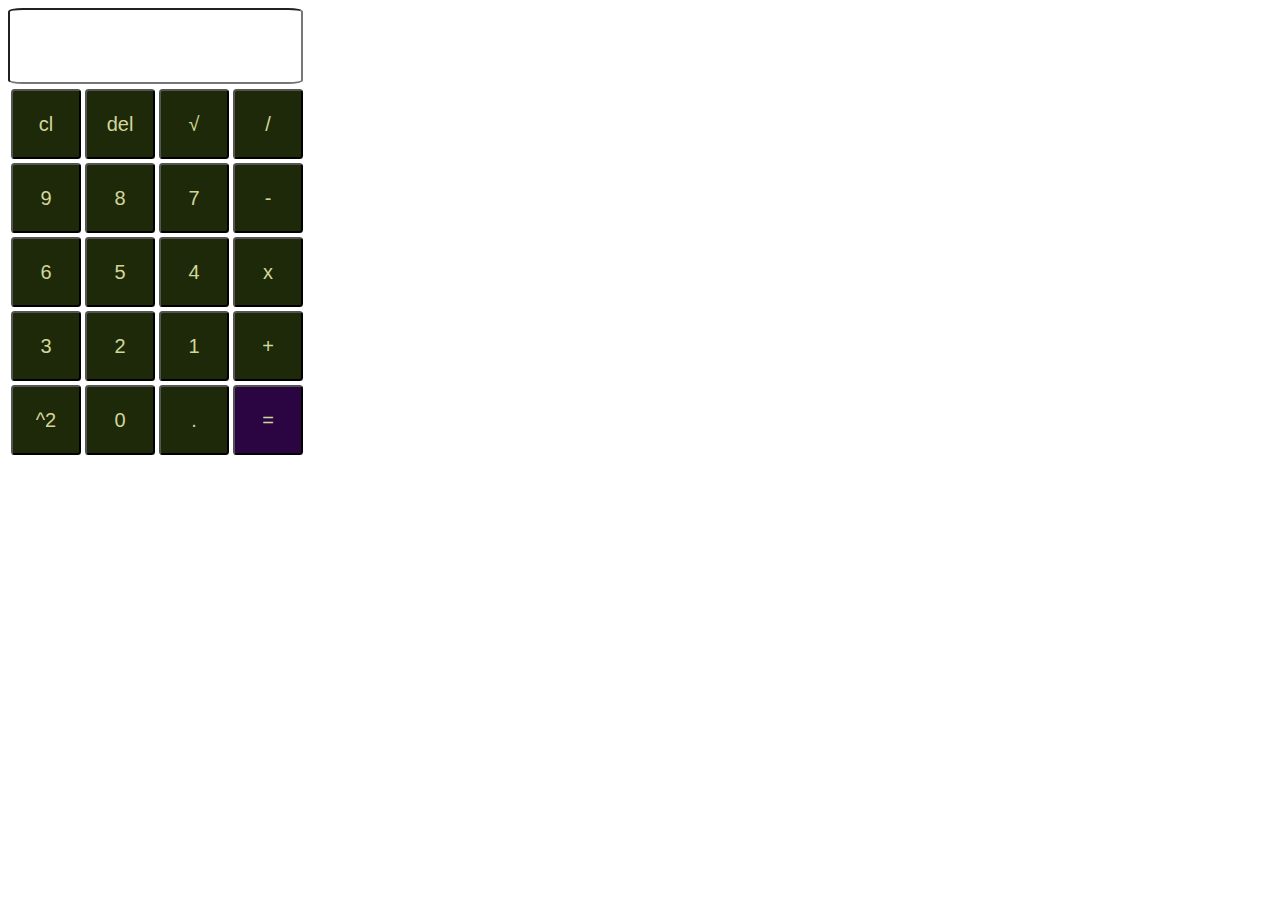
==== calculator/index.html @ e0f098a8 "first stage of calculator" ====
<!DOCTYPE html>
<html lang="en">
<head>
    <meta charset="UTF-8">
    <meta name="viewport" content="width=device-width, initial-scale=1.0">
    <title>calculator</title>
    <link rel="stylesheet" href="./css/index.css">
</head>
<body>

    <div class="calculator">
        <table>
            <tr>
                <input type="text" name="display" class="input" value="" readonly>
            </tr>
            <tr>
                <td><button id="clear">cl</button></td>
                <td><button id="delete">del</button></td>
                <td><button class="operation symbol">√</button></td>
                <td><button class="operation symbol">/</button></td>
            </tr>
            <tr>
                <td><button class="number symbol">9</button></td>
                <td><button class="number symbol">8</button></td>
                <td><button class="number symbol">7</button></td>
                <td><button class="operation symbol">-</button></td>
            </tr>
            <tr>
                <td><button class="number symbol">6</button></td>
                <td><button class="number symbol">5</button></td>
                <td><button class="number symbol">4</button></td>
                <td><button class="operation symbol">x</button></td>
            </tr>
            <tr>
                <td><button class="number symbol">3</button></td>
                <td><button class="number symbol">2</button></td>
                <td><button class="number symbol">1</button></td>
                <td><button class="operation symbol">+</button></td>
            </tr>
            <tr>
                <td><button class="operation symbol">^2</button></td>
                <td><button class="number symbol">0</button></td>
                <td><button class="number symbol">.</button></td>
                <td><button class="equal">=</button></td>
            </tr>
            
        </table>
    </di>

    
</body>
</html>
---- calculator/css/index.css ----
button{
    height: 70px;
    width: 70px;
    font-size: 20px;
    color: rgb(210, 214, 155);
    background-color: rgb(29, 41, 8);
    border-radius: 5%;
}

input{
    height: 70px;
    width: 287px;
    border-radius: 5%;
    color: rgb(0, 0, 0);
    background-color: rgb(255, 255, 255);
    font-size: 20px;

}

.equal{
    background-color: rgb(42, 5, 66);
}
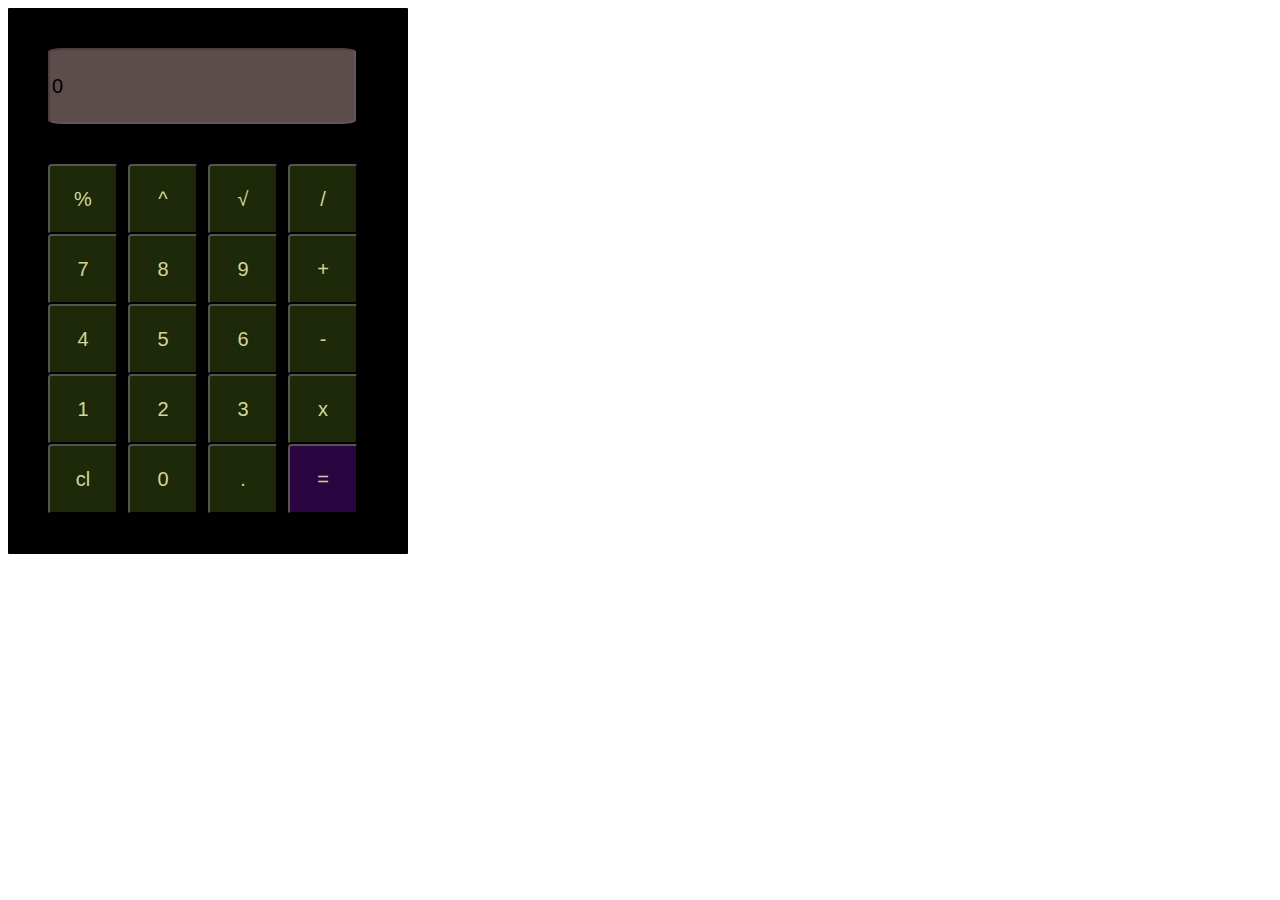
==== commit 4dc6f16b: "final version of calculator's index html and css" ====
--- a/calculator/index.html
+++ b/calculator/index.html
@@ -9,44 +9,44 @@
 <body>
 
     <div class="calculator">
-        <table>
-            <tr>
-                <input type="text" name="display" class="input" value="" readonly>
-            </tr>
-            <tr>
-                <td><button id="clear">cl</button></td>
-                <td><button id="delete">del</button></td>
-                <td><button class="operation symbol">√</button></td>
-                <td><button class="operation symbol">/</button></td>
-            </tr>
-            <tr>
-                <td><button class="number symbol">9</button></td>
-                <td><button class="number symbol">8</button></td>
-                <td><button class="number symbol">7</button></td>
-                <td><button class="operation symbol">-</button></td>
-            </tr>
-            <tr>
-                <td><button class="number symbol">6</button></td>
-                <td><button class="number symbol">5</button></td>
-                <td><button class="number symbol">4</button></td>
-                <td><button class="operation symbol">x</button></td>
-            </tr>
-            <tr>
-                <td><button class="number symbol">3</button></td>
-                <td><button class="number symbol">2</button></td>
-                <td><button class="number symbol">1</button></td>
-                <td><button class="operation symbol">+</button></td>
-            </tr>
-            <tr>
-                <td><button class="operation symbol">^2</button></td>
-                <td><button class="number symbol">0</button></td>
-                <td><button class="number symbol">.</button></td>
-                <td><button class="equal">=</button></td>
-            </tr>
-            
-        </table>
-    </di>
 
+        <input type="text" class="input " value="" disabled />
     
+        <div class="key">
+          <button type="button" class="operator " value="%">%</button>
+          <button type="button" class="operator " value="^">^</button>
+          <button type="button" class="operator " value="√" >√</button>
+          
+          <button type="button" class="operator " value="/">/</button>
+    
+          <button type="button" value="7" >7</button>
+          <button type="button" value="8" >8</button>
+          <button type="button" value="9">9</button>
+          <button type="button" class="operator" value="+">+</button>
+         
+    
+    
+          <button type="button" value="4" >4</button>
+          <button type="button" value="5" >5</button>
+          <button type="button" value="6" >6</button>
+          <button type="button" class="operator" value="-">-</button>
+          
+    
+          <button type="button" value="1" >1</button>
+          <button type="button" value="2" >2</button>
+          <button type="button" value="3" >3</button>
+          <button type="button" class="operator" value="x">x</button>
+    
+          <button type="button" class="clear " value="clear">cl</button>  
+          <button type="button" value="0" >0</button>
+          <button type="button" class="decimal " value=".">.</button>
+          <button type="button" class="equal operator " value="=" >=</button>
+          
+        
+    
+        </div>
+      </div>
+
+    <script type="text/javascript" src="./js/calculator.js"></script>
 </body>
 </html>--- a/calculator/css/index.css
+++ b/calculator/css/index.css
@@ -7,13 +7,15 @@
     border-radius: 5%;
 }
 
-input{
+.input{
     height: 70px;
-    width: 287px;
+    width: 300px;
     border-radius: 5%;
     color: rgb(0, 0, 0);
-    background-color: rgb(255, 255, 255);
+    background-color: rgb(92, 76, 76);
     font-size: 20px;
+    margin-left: 40px;
+    margin-top: 40px;
 
 }
 
@@ -21,3 +23,15 @@
     background-color: rgb(42, 5, 66);
 }
 
+.key {
+    display: grid;
+    grid-template-columns: repeat(4, 1fr);
+    padding: 40px;
+
+  }
+
+  .calculator {
+    border-radius: 1px;
+    background-color: black;
+    width: 400px;
+  }